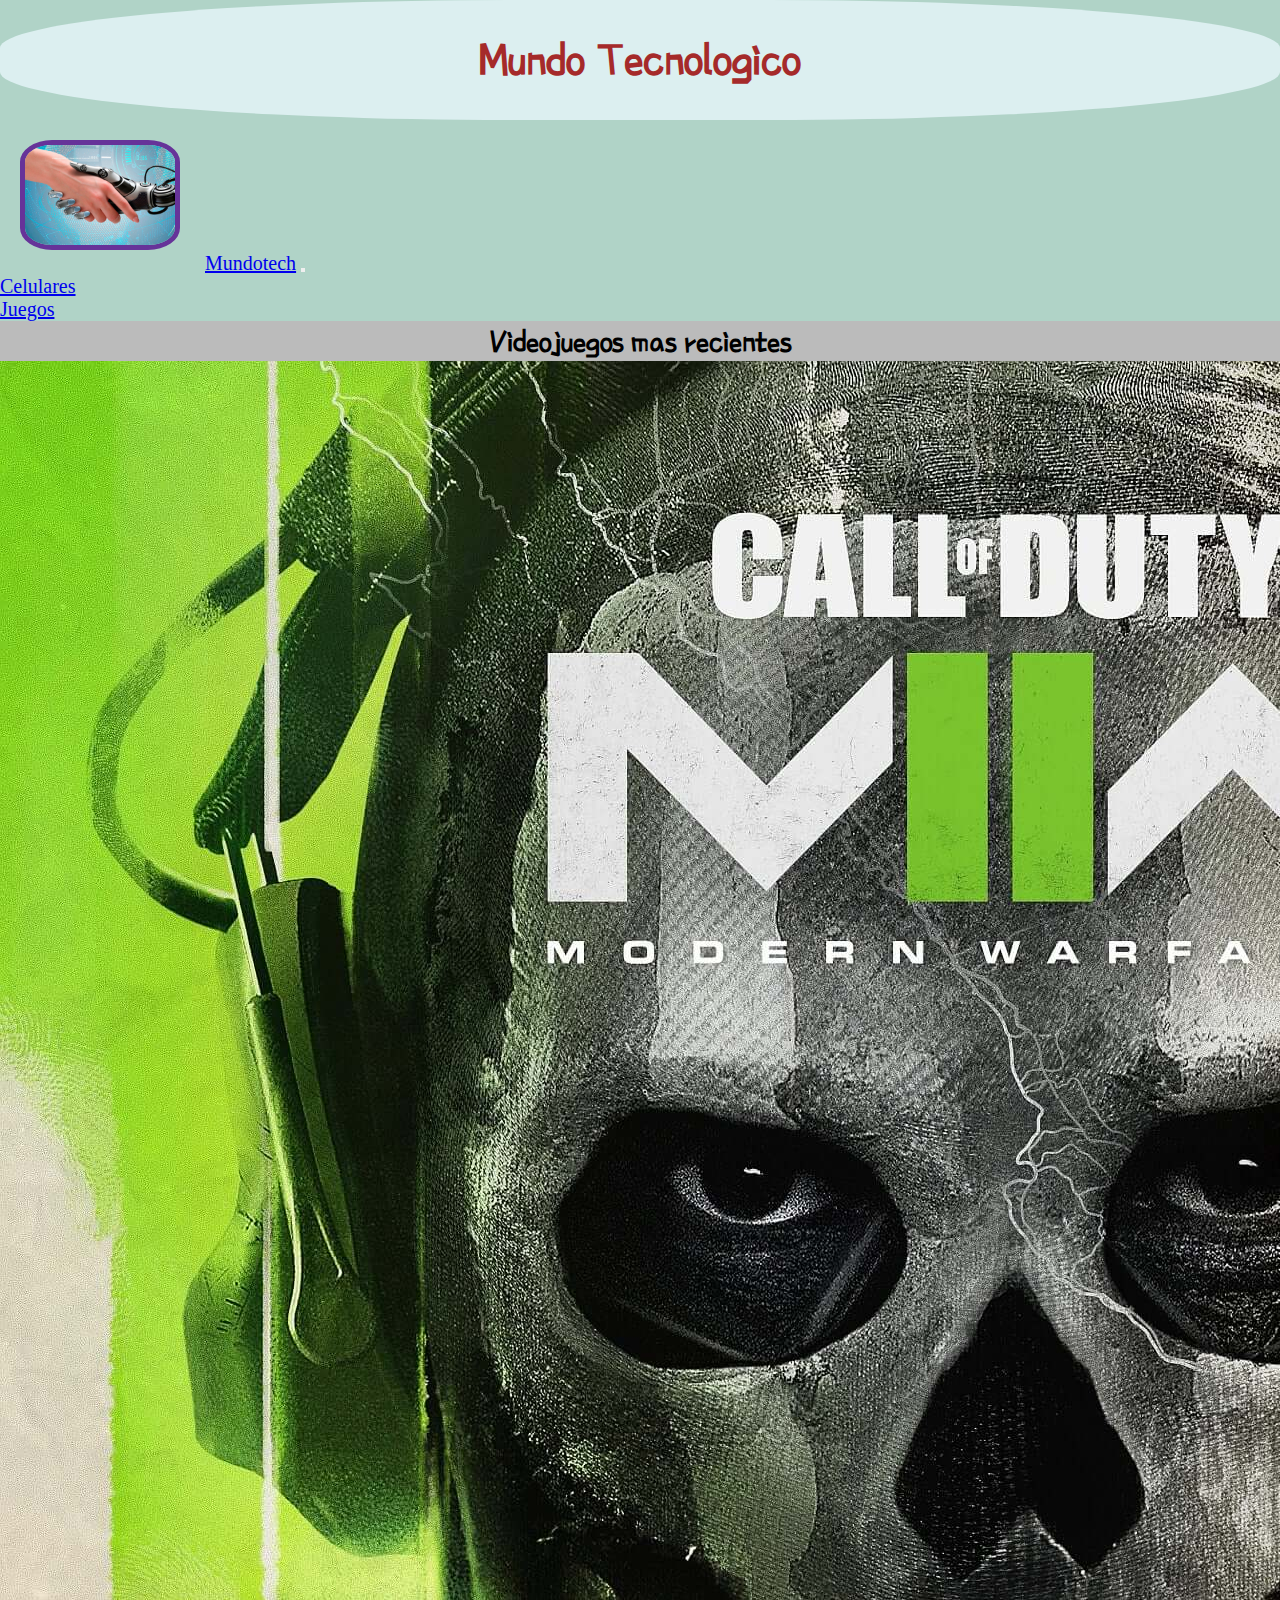
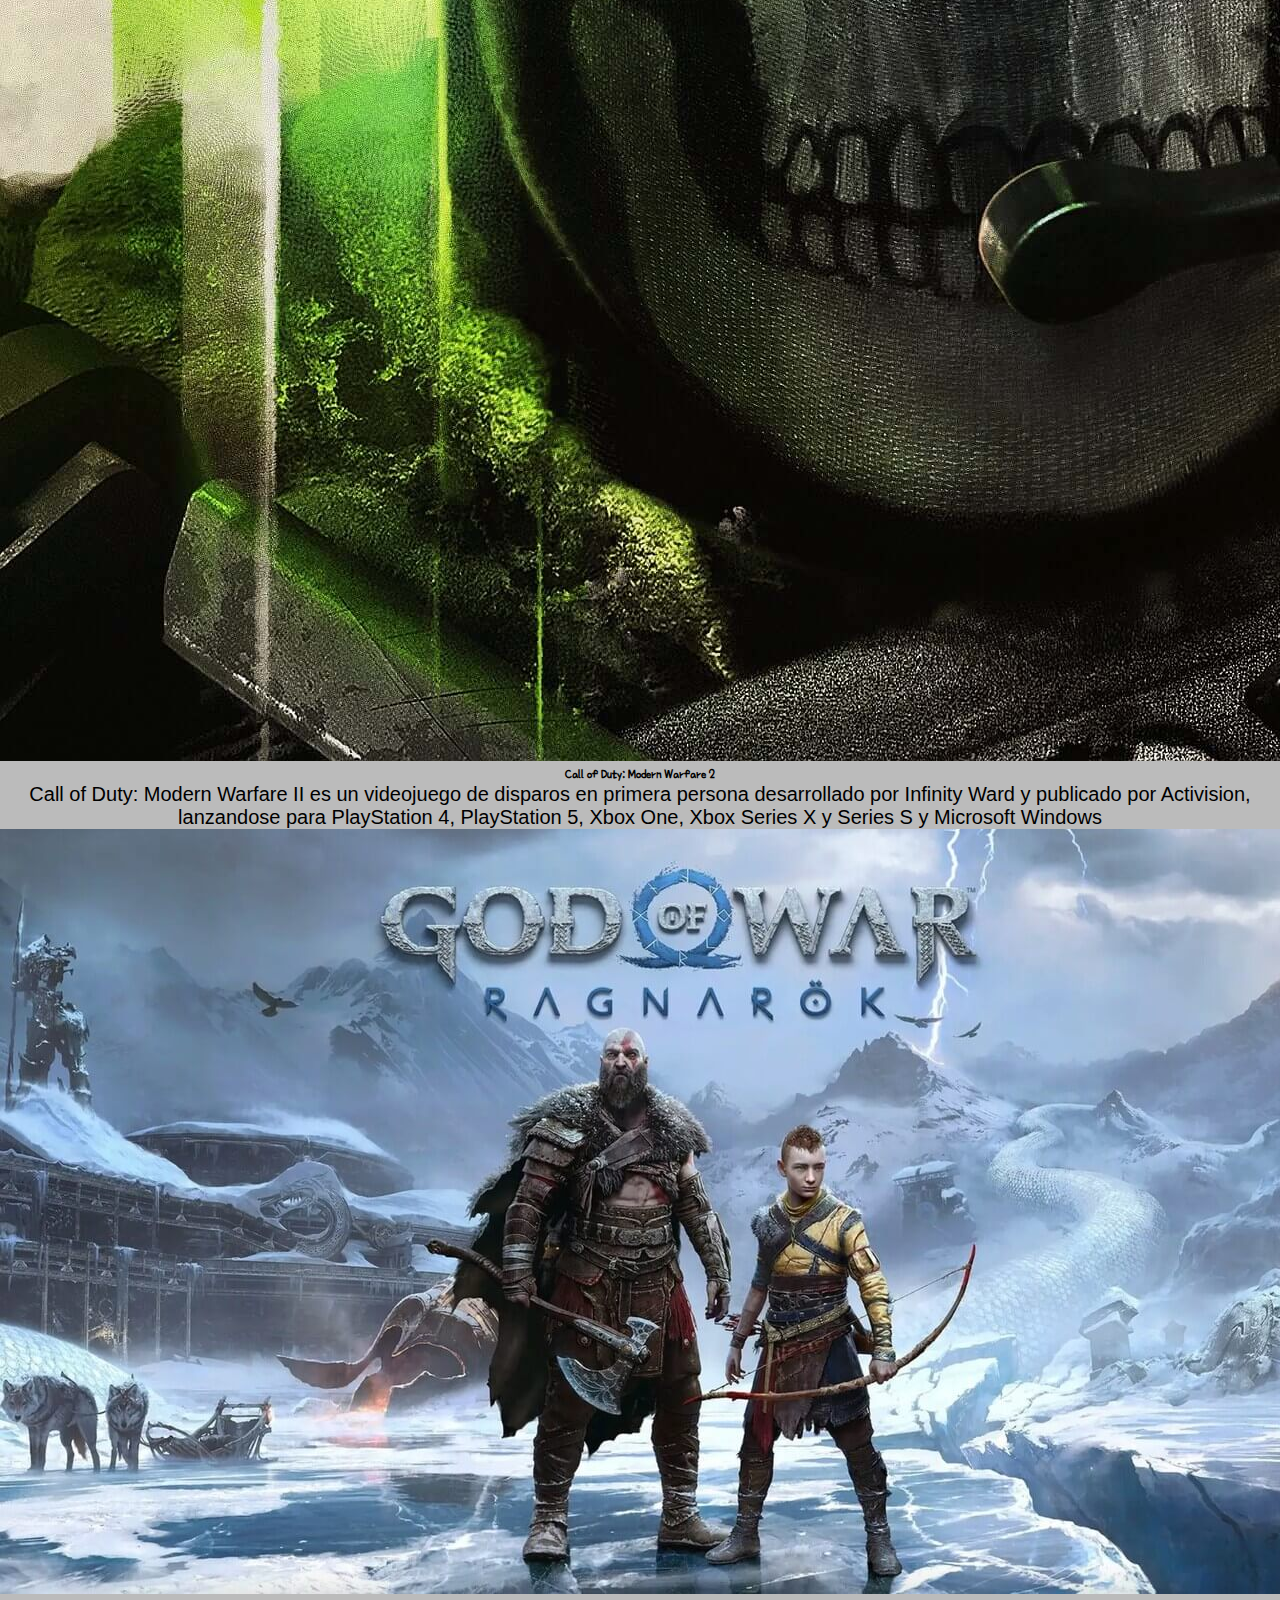
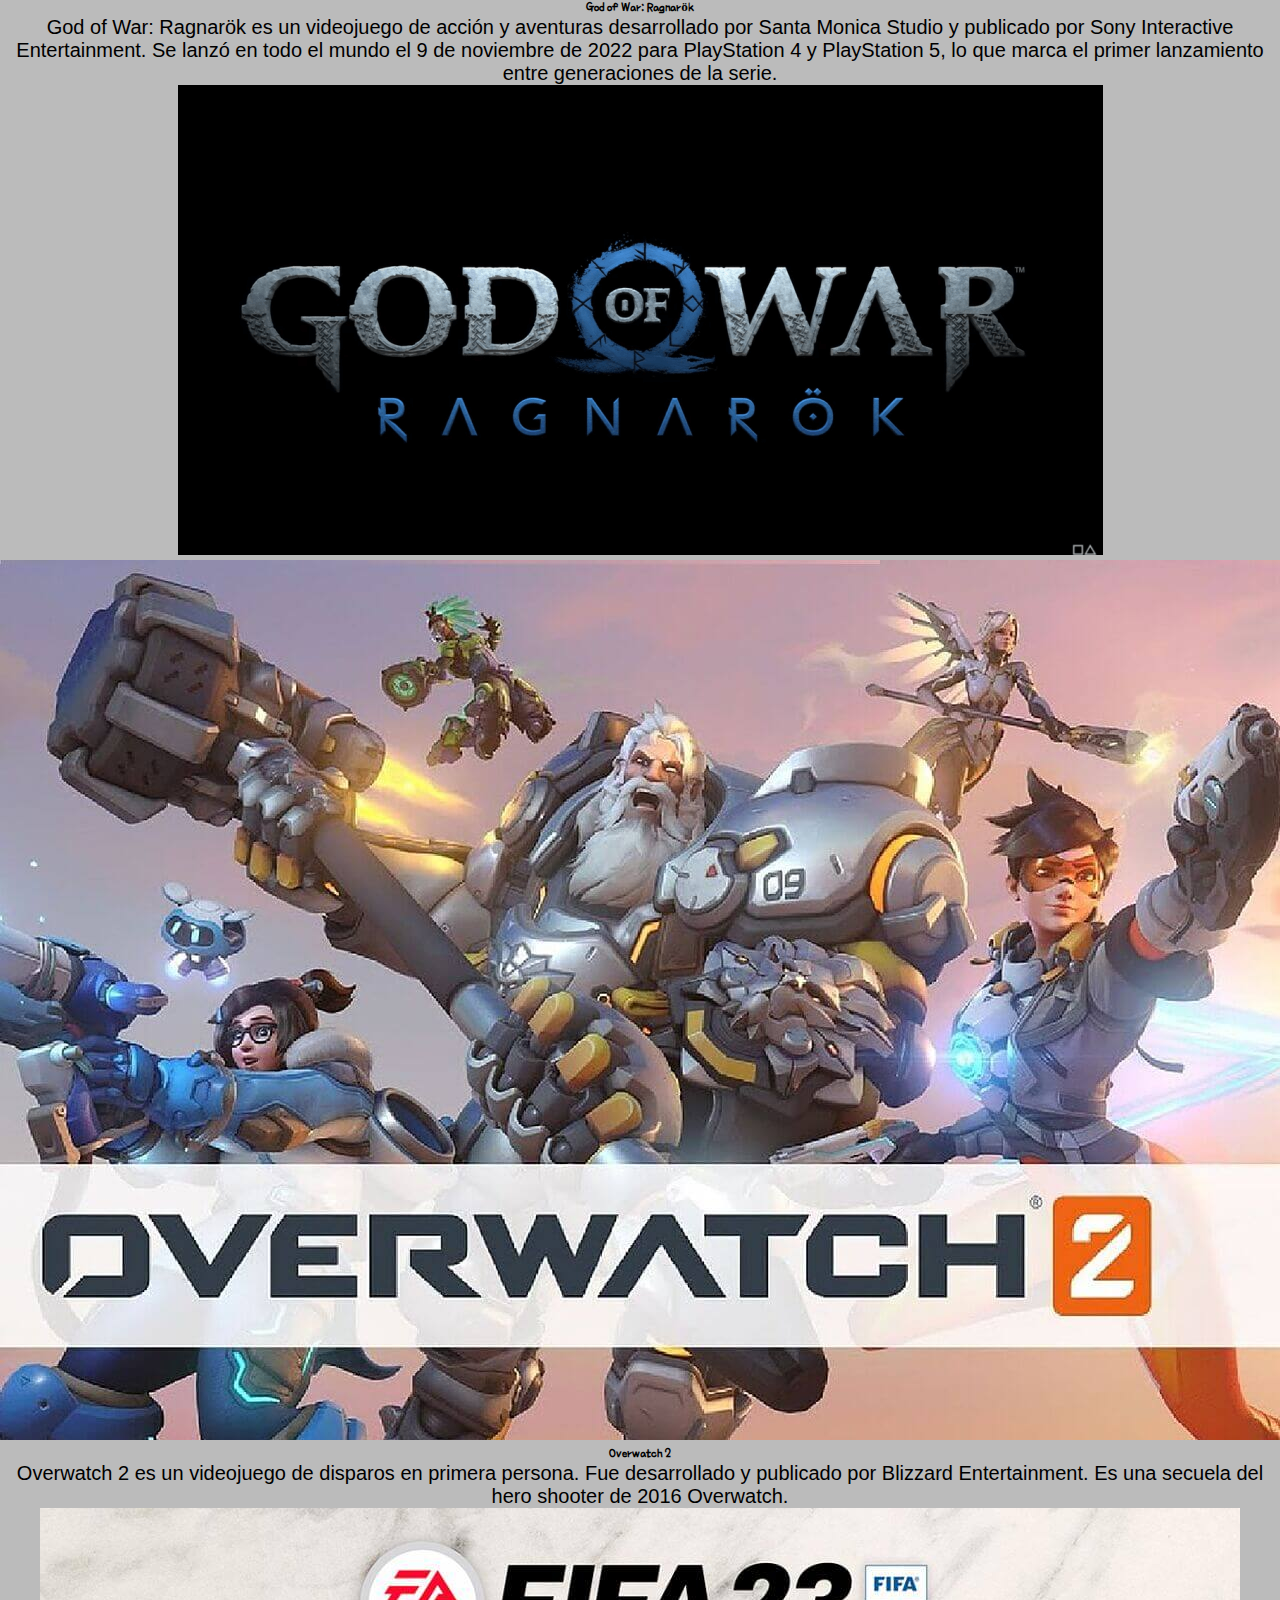
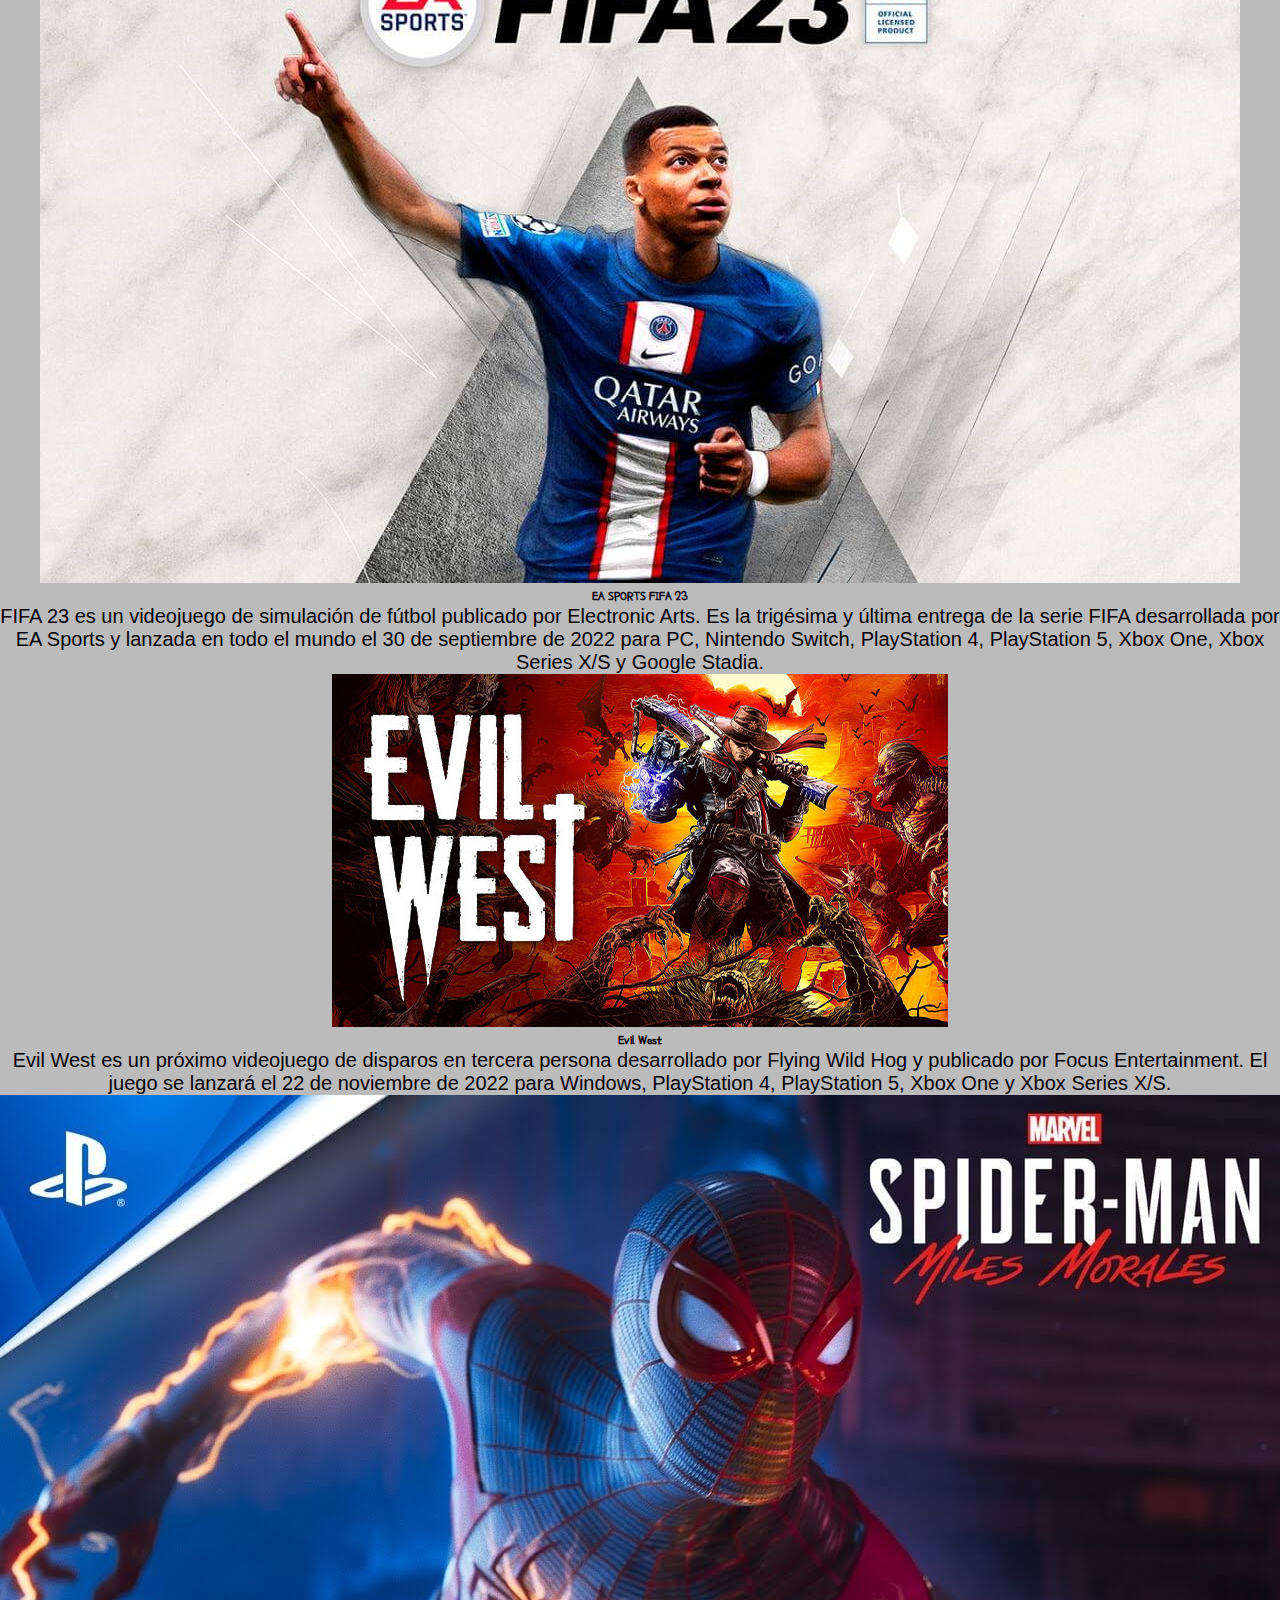
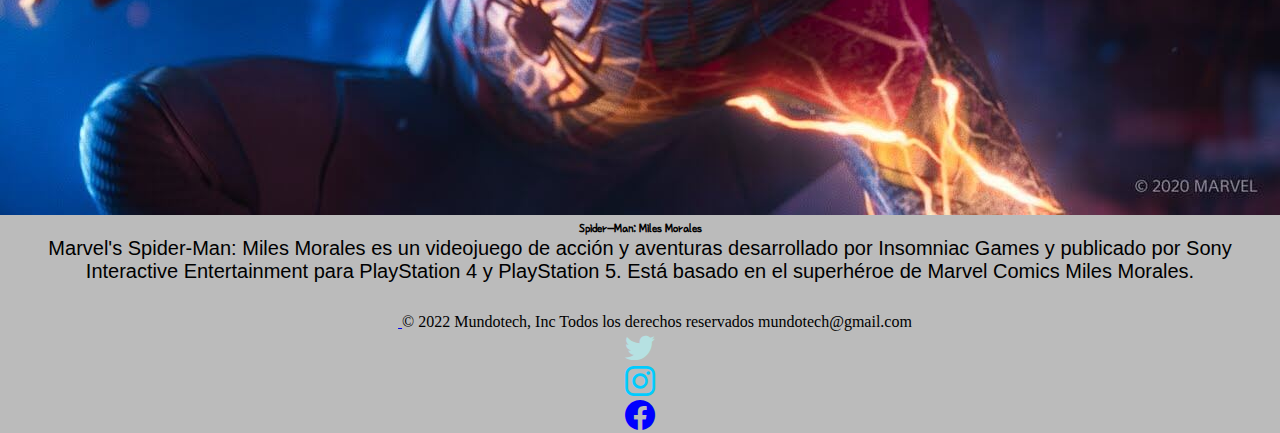
==== index.html @ 0053d57c "entrega 1 agragada" ====
<!DOCTYPE html>
<html lang="en">

<head>
    <meta charset="UTF-8">
    <meta http-equiv="X-UA-Compatible" content="IE=edge">
    <meta name="description" content="Los juegos de video mas exitosos que te brindarán una experiencia fabulosa en el entretenimiento, disponible en las consolas de video mas usadas y tambien para pc">
    <meta name="viewport" content="width=device-width, initial-scale=1.0">
    <title>Juegos de video</title>
    <link rel="stylesheet" href="css/styles.css">
    <link rel="stylesheet" href="https://cdnjs.cloudflare.com/ajax/libs/animate.css/4.1.1/animate.min.css" />
    <link href="https://fonts.googleapis.com/css2?family=Poor+Story&display=swap" rel="stylesheet">
    <link href="https://cdn.jsdelivr.net/npm/bootstrap@5.2.3/dist/css/bootstrap.min.css" rel="stylesheet"
        integrity="sha384-rbsA2VBKQhggwzxH7pPCaAqO46MgnOM80zW1RWuH61DGLwZJEdK2Kadq2F9CUG65" crossorigin="anonymous">
    <link rel="stylesheet" href="https://cdn.jsdelivr.net/npm/bootstrap-icons@1.10.2/font/bootstrap-icons.css">

</head>

<body>
    <div>
        <header>
            <h1 id="estilotitulop">
                Mundo Tecnologico
            </h1>
            <nav class="navbar navbar-expand-lg letrag">
                <div class="container">
                    <img id="imglogo" src="imagenes/logoUT.jpg" alt="logo de la empresa, Mundo Tecnologico">
                    <a class="navbar-brand" href="index.html">Mundotech</a>
                    <button class="navbar-toggler" type="button" data-bs-toggle="collapse"
                        data-bs-target="#navbarSupportedContent" aria-controls="navbarSupportedContent"
                        aria-expanded="false" aria-label="Toggle navigation">
                        <span class="navbar-toggler-icon"></span>
                    </button>
                    <div class="collapse navbar-collapse" id="navbarSupportedContent">
                        <ul class="navbar-nav me-auto mb-2 mb-lg-0">
                            <!-- <li class="nav-item">
                                <a class="nav-link " aria-current="page" href="index.html">Inicio</a>
                            </li> -->
                            <li class="nav-item">
                                <a class="nav-link " aria-current="page" href="celulares.html">Celulares</a>
                            </li>
                            <!-- <li class="nav-item">
                                <a class="nav-link" href="portatiles.html">Portatiles</a>
                            </li> -->
                            <!-- <li class="nav-item">
                                <a class="nav-link" href="consolas.html">Consola Videojuegos</a>
                            </li> -->
                            <li class="nav-item">
                                <a class="nav-link" href="index.html">Juegos</a>
                            </li>

                        </ul>

                    </div>
                </div>
            </nav>
        </header>

        <main class="letracolor container estiloletrap">
            <h1><strong> Videojuegos mas recientes</strong></h1>
            <section class="estiloletranor">
                <div class="row row-cols-1 row-cols-md-2 g-4">
                    <div class="col">
                        <div class="card h-100 border-danger animate__animated animate__bounceInLeft">
                            <img src="imagenes/modernw.jpg" class="card-img-top" alt="imagen del juego Call of Duty: Modern Warfare 2">
                            <div class="card-body">
                                <h5 class="card-title"><strong> Call of Duty: Modern Warfare 2</strong></h5>
                                <p class="card-text">Call of Duty: Modern Warfare II es un videojuego de disparos en
                                    primera persona desarrollado
                                    por Infinity Ward y publicado por Activision, lanzandose para PlayStation 4,
                                    PlayStation 5,
                                    Xbox One, Xbox Series X y Series S y Microsoft Windows</p>
                            </div>
                        </div>
                    </div>
                    <div class="col">
                        <div class="card h-100 border-danger animate__animated animate__bounceInRight">
                            <img src="imagenes/godofwar.jpeg" class="card-img-top" alt="imagen del juego God of War: Ragnarök">
                            <div class="card-body">
                                <h5 class="card-title"><strong> God of War: Ragnarök</strong></h5>
                                <p class="card-text">God of War: Ragnarök es un videojuego de acción y aventuras
                                    desarrollado por Santa Monica
                                    Studio y publicado por Sony Interactive Entertainment. Se lanzó en todo el mundo el
                                    9 de
                                    noviembre de 2022 para PlayStation 4 y PlayStation 5, lo que marca el primer
                                    lanzamiento
                                    entre generaciones de la serie.</p>
                            </div>
                            <img src="imagenes/ragnarok.png" class="card-img-top" alt="segunda imagen del juego God of War: Ragnarök">
                        </div>
                    </div>
                    <div class="col">
                        <div class="card h-100 border-danger">
                            <img src="imagenes/overwatch.jpg" class="card-img-top" alt="imagen del juego Overwatch 2">
                            <div class="card-body">
                                <h5 class="card-title"><strong>Overwatch 2</strong></h5>
                                <p class="card-text">Overwatch 2 es un videojuego de disparos en primera persona. Fue
                                    desarrollado y publicado por
                                    Blizzard Entertainment. Es una secuela del hero shooter de 2016 Overwatch.</p>
                            </div>
                        </div>
                    </div>
                    <div class="col">
                        <div class="card h-100 border-danger">
                            <img src="imagenes/fifa.jpeg" class="card-img-top" alt="imagen del juego EA SPORTS FIFA 23">
                            <div class="card-body">
                                <h5 class="card-title"><strong>EA SPORTS FIFA 23</strong></h5>
                                <p class="card-text">FIFA 23 es un videojuego de simulación de fútbol publicado por
                                    Electronic Arts. Es la
                                    trigésima y última entrega de la serie FIFA desarrollada por EA Sports y lanzada en
                                    todo el
                                    mundo el 30 de septiembre de 2022 para PC, Nintendo Switch, PlayStation 4,
                                    PlayStation 5,
                                    Xbox One, Xbox Series X/S y Google Stadia.</p>
                            </div>
                        </div>
                    </div>
                    <div class="col">
                        <div class="card h-100 border-danger">
                            <img src="imagenes/evilwest.jpg" class="card-img-top" alt="imagen del juego Evil West">
                            <div class="card-body">
                                <h5 class="card-title"><strong>Evil West</strong></h5>
                                <p class="card-text">Evil West es un próximo videojuego de disparos en tercera persona
                                    desarrollado por Flying
                                    Wild Hog y publicado por Focus Entertainment. El juego se lanzará el 22 de noviembre
                                    de 2022
                                    para Windows, PlayStation 4, PlayStation 5, Xbox One y Xbox Series X/S.</p>
                            </div>
                        </div>
                    </div>
                    <div class="col">
                        <div class="card h-100 border-danger">
                            <img src="imagenes/spiderman.jpg" class="card-img-top" alt="imagen del juego Spider-Man: Miles Morales">
                            <div class="card-body">
                                <h5 class="card-title"><strong>Spider-Man: Miles Morales</strong></h5>
                                <p class="card-text">Marvel's Spider-Man: Miles Morales es un videojuego de acción y
                                    aventuras desarrollado por
                                    Insomniac Games y publicado por Sony Interactive Entertainment para PlayStation 4 y
                                    PlayStation 5. Está basado en el superhéroe de Marvel Comics Miles Morales.</p>
                            </div>
                        </div>
                    </div>
                </div>


                <br>

            </section>

        </main>
        <footer class="d-flex flex-wrap justify-content-between align-items-center py-3 my-4 border-top container">
            <div class="col-md-4 d-flex align-items-center">
                <a href="/" class="mb-3 me-2 mb-md-0 text-muted text-decoration-none lh-1">
                    <svg class="bi" width="30" height="24">
                        <use xlink:href="#bootstrap"></use>
                    </svg>
                </a>
                <span class="mb-3 mb-md-0 text-muted colorfoot">© 2022 Mundotech, Inc</span>
                <span class="mb-3 mb-md-0 text-muted colorfoot">Todos los derechos reservados mundotech@gmail.com</span>

            </div>

            <ul class="nav col-md-4 justify-content-end list-unstyled d-flex">
                <li class="ms-3"><i class="bi bi-twitter"></i>
                </li>
                <li class="ms-3"><i class="bi bi-instagram"></i>
                </li>
                <li class="ms-3"><i class="bi bi-facebook"></i>
                </li>
            </ul>
        </footer>
    </div>
    <script src="https://cdn.jsdelivr.net/npm/bootstrap@5.2.3/dist/js/bootstrap.bundle.min.js"
        integrity="sha384-kenU1KFdBIe4zVF0s0G1M5b4hcpxyD9F7jL+jjXkk+Q2h455rYXK/7HAuoJl+0I4"
        crossorigin="anonymous"></script>
    <script src="./main.js"></script>
</body>

</html>
---- css/styles.css ----
* {
  margin: 0;
  padding: 0;
}

body {
  background: #bbbbbb;
}

.dentrop {
  max-width: 1200px;
  background: white;
  margin: auto;
}

header {
  background-color: #b0d3c7;
}

p {
  font-weight: 500;
  font-size: 20px;
}

h1 {
  justify-content: center;
  text-align: center;
}

h3 {
  text-align: center;
  font-size: 25px;
}

#estilotitulop {
  font-size: 3rem;
  font-weight: bold;
  font-family: "Poor Story", cursive;
  color: brown;
  background-color: #dceff0;
  border: solid solid rgba(112, 80, 102, 0.473);
  border-radius: 40%;
  padding: 30px;
  text-align: center;
  align-items: center;
  margin-left: auto;
  display: flex;
}

.estiloletrap {
  font-weight: bold;
  font-family: "Poor Story", cursive;
  text-align: center;
}

.estiloletranor p {
  font-family: Arial, Helvetica, sans-serif;
}

.letracolor h2 {
  color: #a00d0d;
}

.formulario {
  font-size: 20px;
}

.letrag {
  font-size: 20px;
}

.letrarial {
  font-family: Arial, Helvetica, sans-serif;
}

.flex {
  display: flex;
}

nav {
  display: flex;
  align-items: flex-end;
  margin-left: auto;
}

.col {
  flex-basis: 50%;
}

.a30 {
  flex-basis: 30%;
}

.a70 {
  flex-basis: 70%;
}

.imgnormal {
  width: 150px;
  height: auto;
  margin: 20px;
  border-radius: 20%;
}

.imgc {
  height: 150px;
  border-radius: 20%;
}

.img100 {
  display: block;
  margin: auto;
  width: 80%;
}

.padd div {
  padding: 30px;
  margin: 30px 30px 30px 30px;
  border: solid #aa1818;
}

.paddi div {
  padding: 30px;
  margin: 20px 20px 20px 20px;
  border: solid #372aad;
}

.bordeee {
  border: solid #372aad;
}

footer {
  text-align: center;
}

.bi-facebook {
  font-size: 30px;
  color: blue;
}

.bi-instagram {
  font-size: 30px;
  color: #00ccff;
}

.bi-twitter {
  font-size: 30px;
  color: #b6e1e2;
}

#imglogo {
  width: 150px;
  height: auto;
  margin: 20px;
  border-radius: 20%;
  border: solid rebeccapurple 5px;
}

ul {
  list-style: none;
}

.listap {
  background-color: antiquewhite;
}

.listap ul {
  padding: 5px;
  margin: 5px;
}

.listap ul li {
  border: solid black;
  text-align: center;
  font-size: 25px;
}

.listap ul li:hover {
  list-style: none;
}

.mover {
  margin: 30px 35px 30px 35px;
}

.fondone {
  background-color: aliceblue;
}
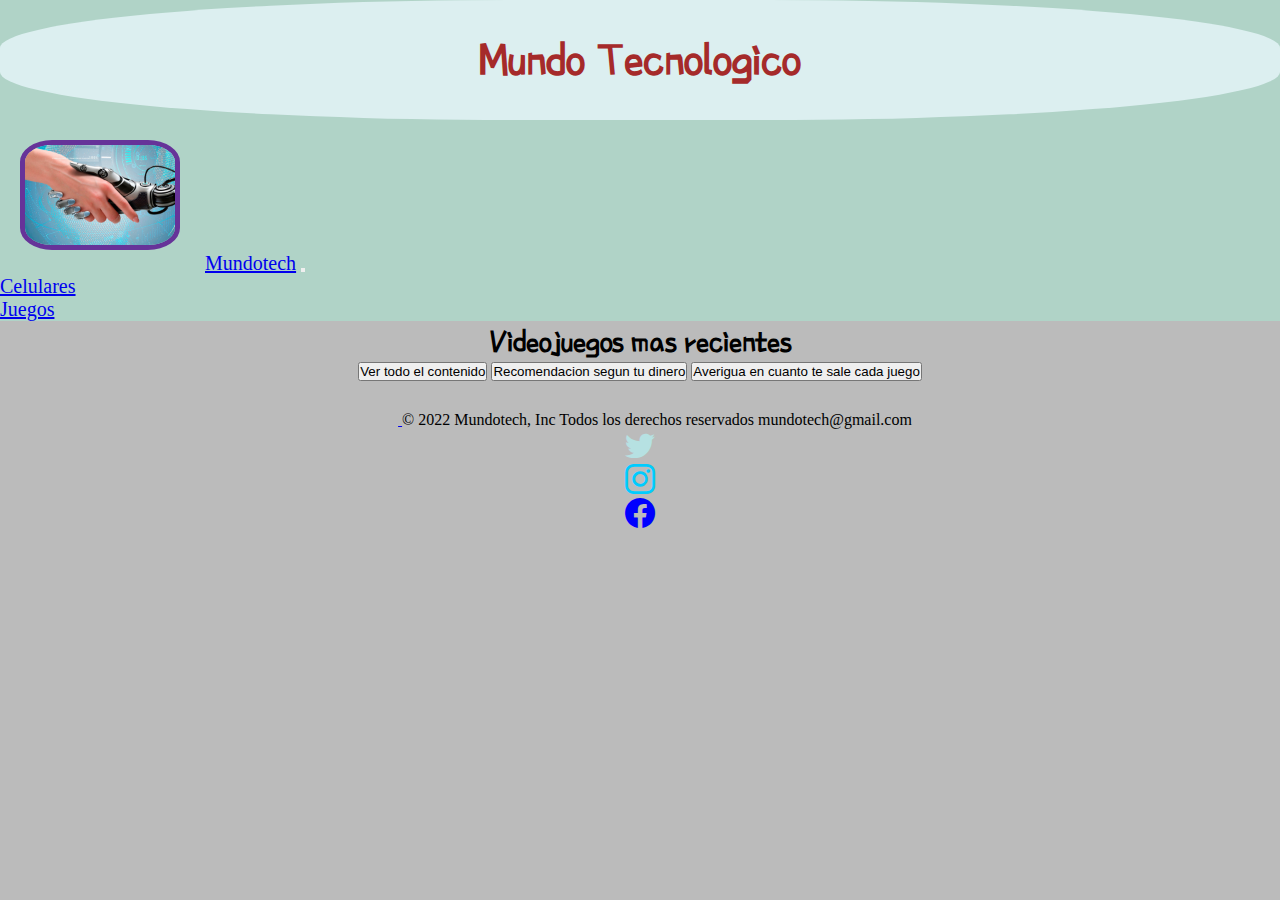
==== commit 90f15f50: "avances" ====
--- a/index.html
+++ b/index.html
@@ -58,7 +58,13 @@
 
         <main class="letracolor container estiloletrap">
             <h1><strong> Videojuegos mas recientes</strong></h1>
-            <section class="estiloletranor">
+
+            <div class="d-grid gap-2">
+                <button class="btn btn-outline-primary" type="button" id="boton1">Ver todo el contenido</button>
+                <button class="btn btn-outline-primary" type="button" id="boton2">Recomendacion segun tu dinero</button>
+                <button class="btn btn-outline-primary" type="button" id="boton3">Averigua en cuanto te sale cada juego</button>
+            </div>
+            <!-- <section class="estiloletranor">
                 <div class="row row-cols-1 row-cols-md-2 g-4">
                     <div class="col">
                         <div class="card h-100 border-danger animate__animated animate__bounceInLeft">
@@ -140,12 +146,21 @@
                             </div>
                         </div>
                     </div>
-                </div>
+                </div> -->
 
 
                 <br>
 
             </section>
+            <section class="estiloletranor">
+                <div class="row row-cols-1 row-cols-md-2 g-4" id="tienda"></div>
+            </section>
+
+            <section class="estiloletranor">
+                <div class="row row-cols-1 row-cols-md-2 g-4" id="filtro"></div>
+            </section>
+
+            
 
         </main>
         <footer class="d-flex flex-wrap justify-content-between align-items-center py-3 my-4 border-top container">
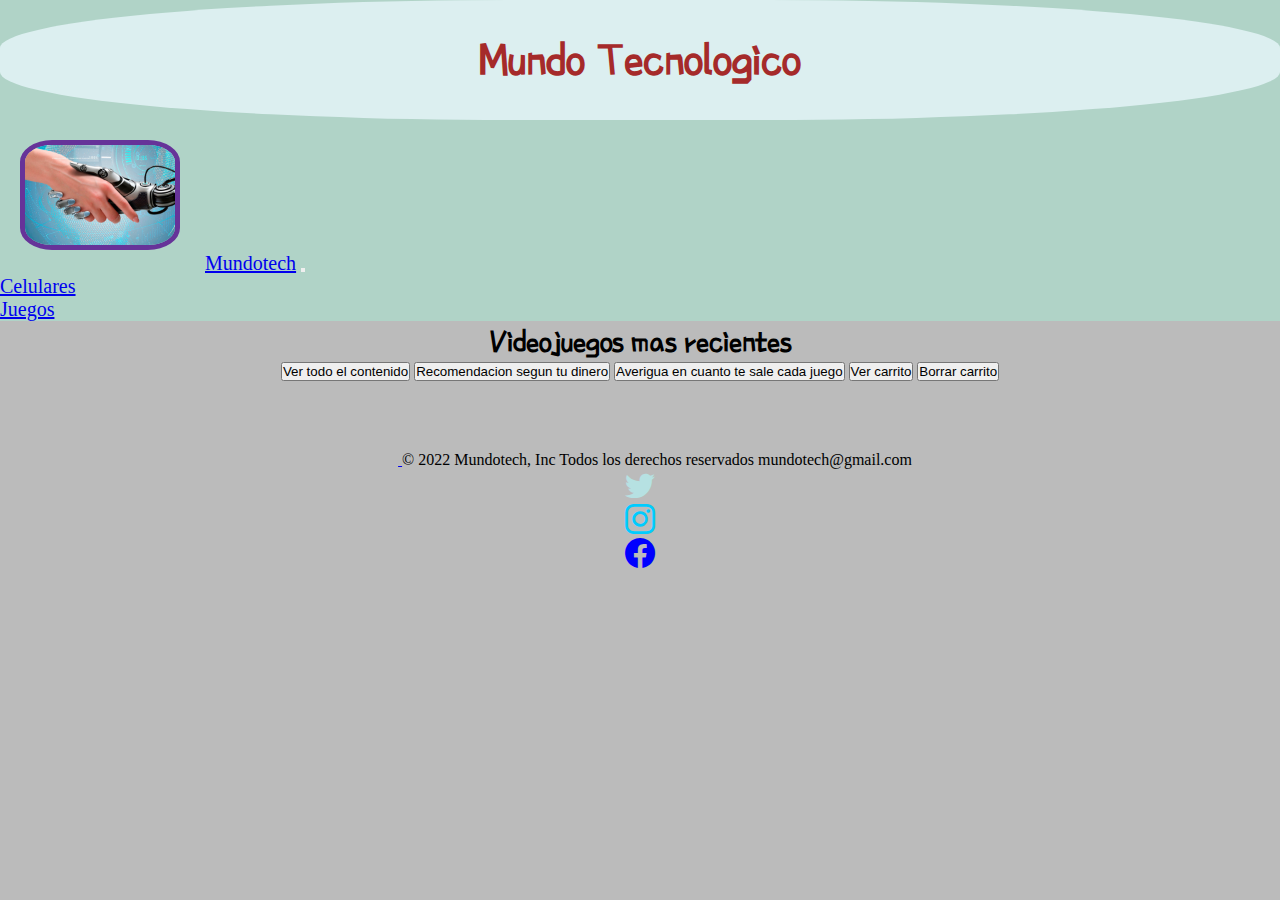
==== commit 95e7ee6b: "entrega 3" ====
--- a/index.html
+++ b/index.html
@@ -63,7 +63,11 @@
                 <button class="btn btn-outline-primary" type="button" id="boton1">Ver todo el contenido</button>
                 <button class="btn btn-outline-primary" type="button" id="boton2">Recomendacion segun tu dinero</button>
                 <button class="btn btn-outline-primary" type="button" id="boton3">Averigua en cuanto te sale cada juego</button>
+                <button class="btn btn-outline-primary" type="button" id="boton4">Ver carrito</button>
+                <button class="btn btn-outline-primary" type="button" id="borrar">Borrar carrito</button>
             </div>
+            <br>
+            <br>
             <!-- <section class="estiloletranor">
                 <div class="row row-cols-1 row-cols-md-2 g-4">
                     <div class="col">
@@ -158,6 +162,10 @@
 
             <section class="estiloletranor">
                 <div class="row row-cols-1 row-cols-md-2 g-4" id="filtro"></div>
+            </section>
+
+            <section class="estiloletranor">
+                <div class="row row-cols-1 row-cols-md-2 g-4" id="carrito"></div>
             </section>
 
             
@@ -188,7 +196,7 @@
     <script src="https://cdn.jsdelivr.net/npm/bootstrap@5.2.3/dist/js/bootstrap.bundle.min.js"
         integrity="sha384-kenU1KFdBIe4zVF0s0G1M5b4hcpxyD9F7jL+jjXkk+Q2h455rYXK/7HAuoJl+0I4"
         crossorigin="anonymous"></script>
-    <script src="./main.js"></script>
+        <script src="./main.js"></script>
 </body>
 
 </html>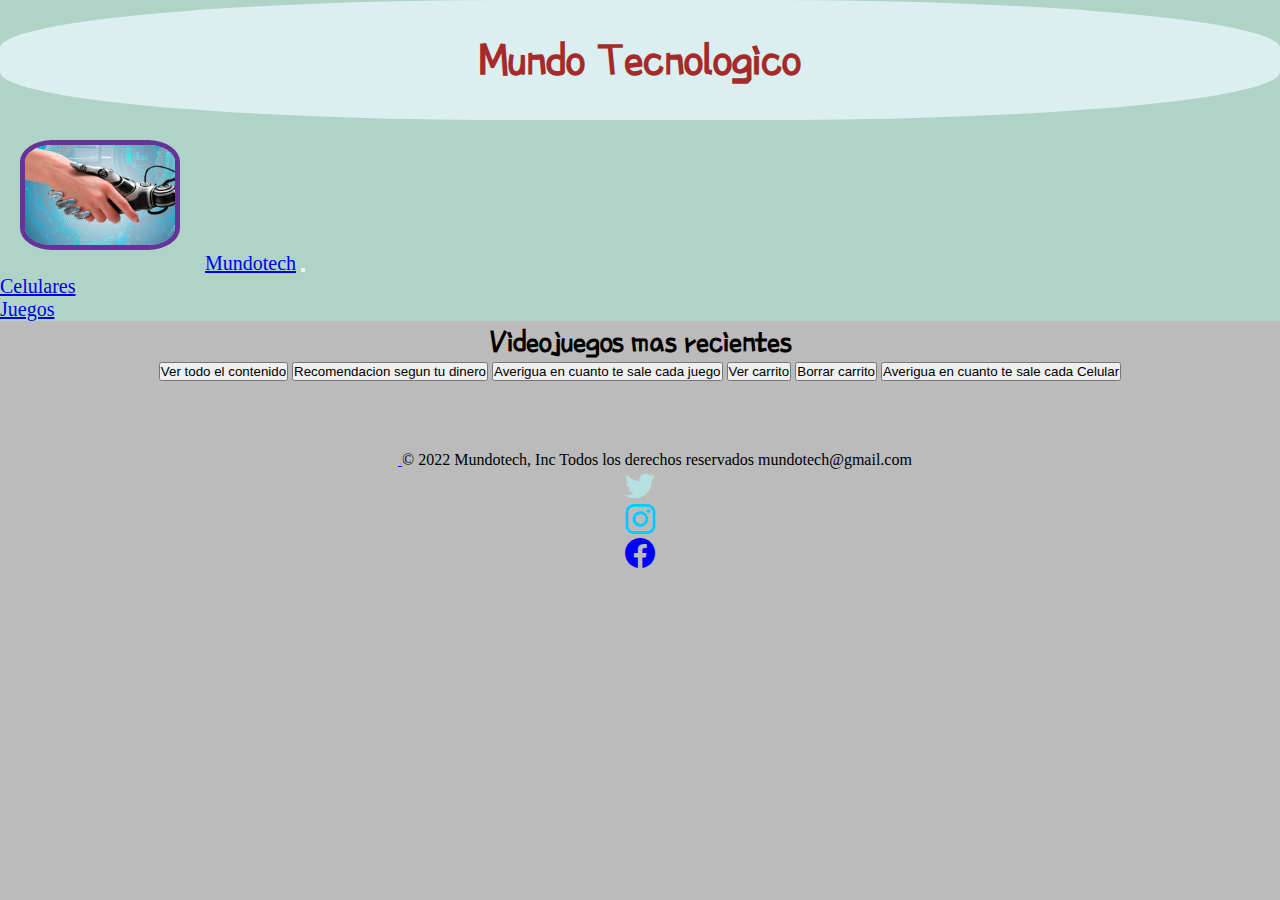
==== commit fe454a1c: "entrega3" ====
--- a/index.html
+++ b/index.html
@@ -65,6 +65,7 @@
                 <button class="btn btn-outline-primary" type="button" id="boton3">Averigua en cuanto te sale cada juego</button>
                 <button class="btn btn-outline-primary" type="button" id="boton4">Ver carrito</button>
                 <button class="btn btn-outline-primary" type="button" id="borrar">Borrar carrito</button>
+                <button class="btn btn-outline-primary" type="button" id="botoncel">Averigua en cuanto te sale cada Celular</button>
             </div>
             <br>
             <br>
@@ -161,6 +162,7 @@
             </section>
 
             <section class="estiloletranor">
+                
                 <div class="row row-cols-1 row-cols-md-2 g-4" id="filtro"></div>
             </section>
 
